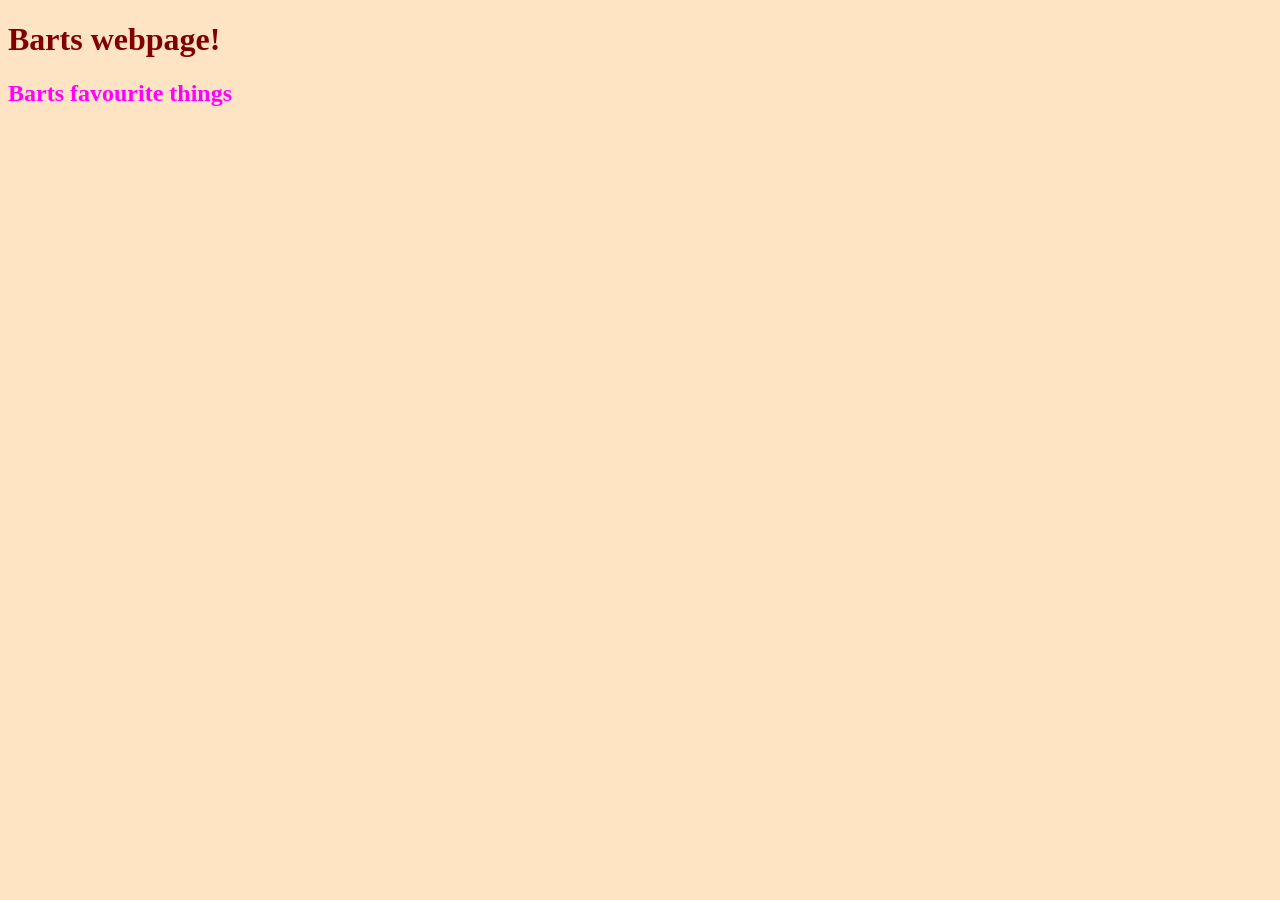
==== bart.html @ e3b30b2f "CREATE Bart HTML" ====
<!DOCTYPE html>
<html lang="en">
<head>
    <meta charset="UTF-8">
    <meta http-equiv="X-UA-Compatible" content="IE=edge">
    <meta name="viewport" content="width=device-width, initial-scale=1.0">
    <title>Barts webpage</title>
    <link rel="stylesheet" href="styles/main_styles.css">
<body>
    <h1>Barts webpage!</h1>
    <h2>Barts favourite things</h2>
</body>
</html>
---- styles/main_styles.css ----
body{
    background-color: bisque;
    color: maroon;
}

h2 {
    color: magenta;
}
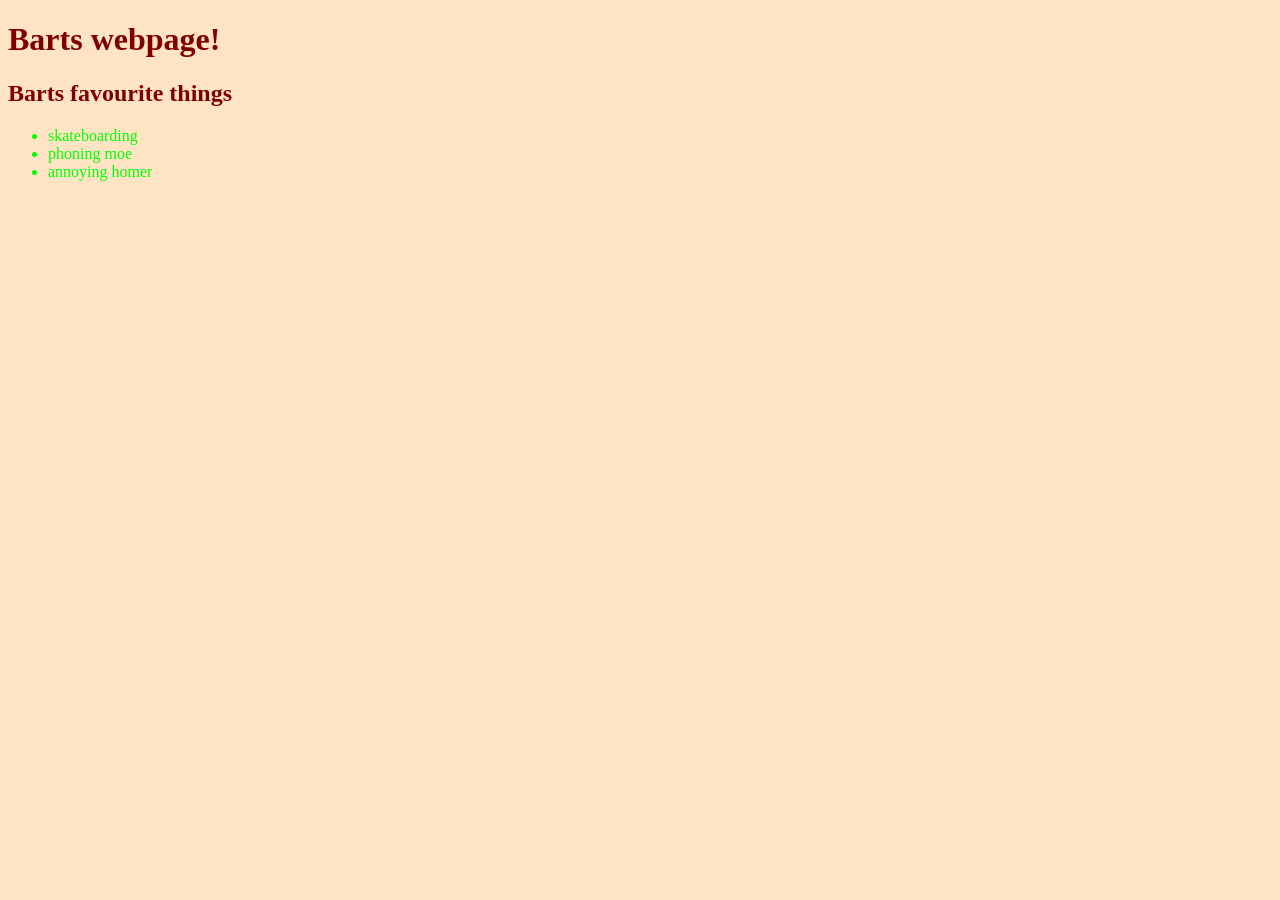
==== commit 006a12d4: "added new colour" ====
--- a/bart.html
+++ b/bart.html
@@ -9,5 +9,10 @@
 <body>
     <h1>Barts webpage!</h1>
     <h2>Barts favourite things</h2>
+    <ul>
+        <li>skateboarding</li>
+        <li> phoning moe</li>
+        <li>annoying homer</li>
+    </ul>
 </body>
 </html>
--- a/styles/main_styles.css
+++ b/styles/main_styles.css
@@ -3,6 +3,4 @@
     color: maroon;
 }
 
-h2 {
-    color: magenta;
-}+li{color: lime;}
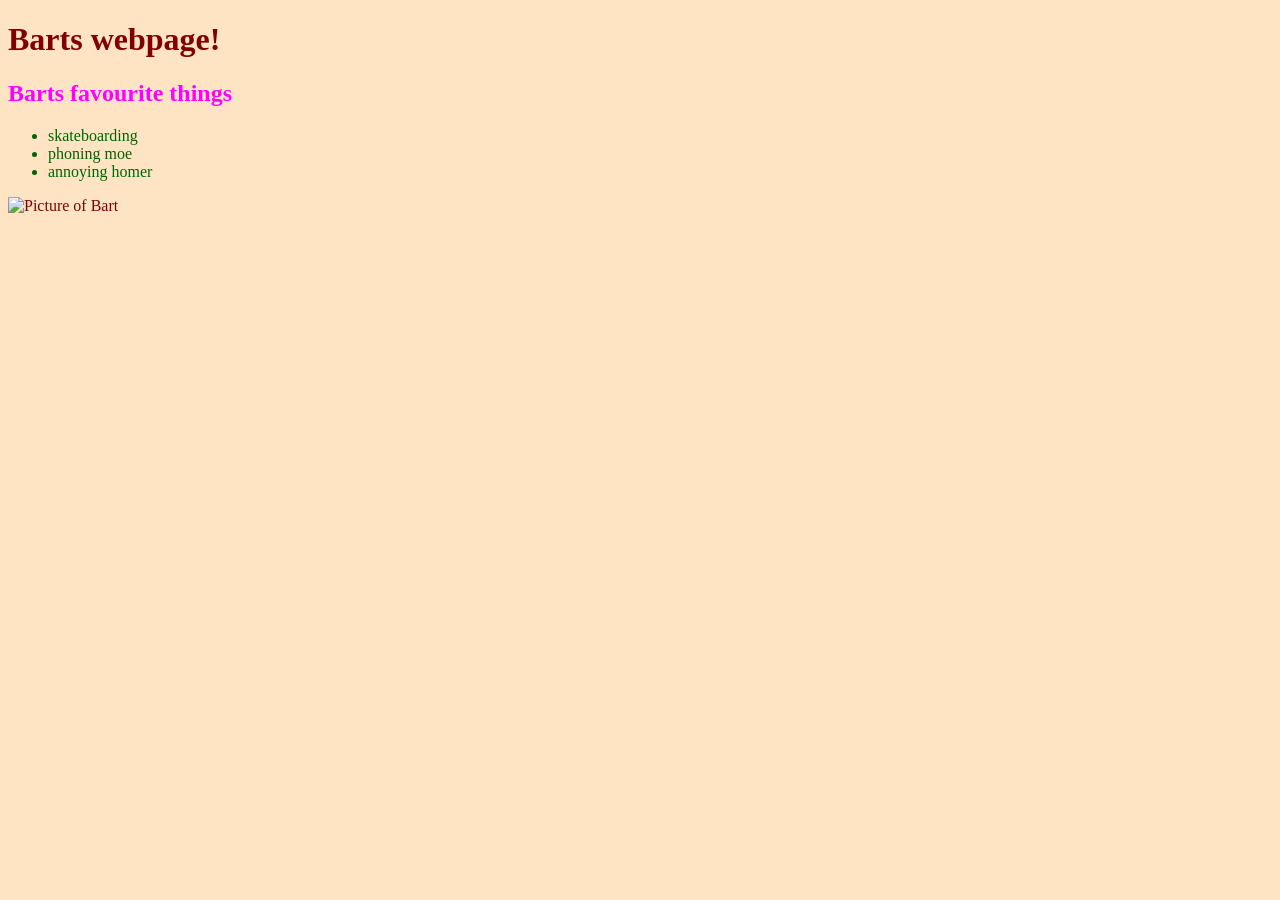
==== commit 5192f93b: "new image of bart" ====
--- a/bart.html
+++ b/bart.html
@@ -14,5 +14,6 @@
         <li> phoning moe</li>
         <li>annoying homer</li>
     </ul>
+    <img src="C:\git_practice\images\bart.jpg" alt="Picture of Bart">
 </body>
 </html>
--- a/styles/main_styles.css
+++ b/styles/main_styles.css
@@ -2,5 +2,9 @@
     background-color: bisque;
     color: maroon;
 }
+h2 {
+    color: magenta;
+}
 
-li{color: lime;}+li{color: darkgreen;}
+
